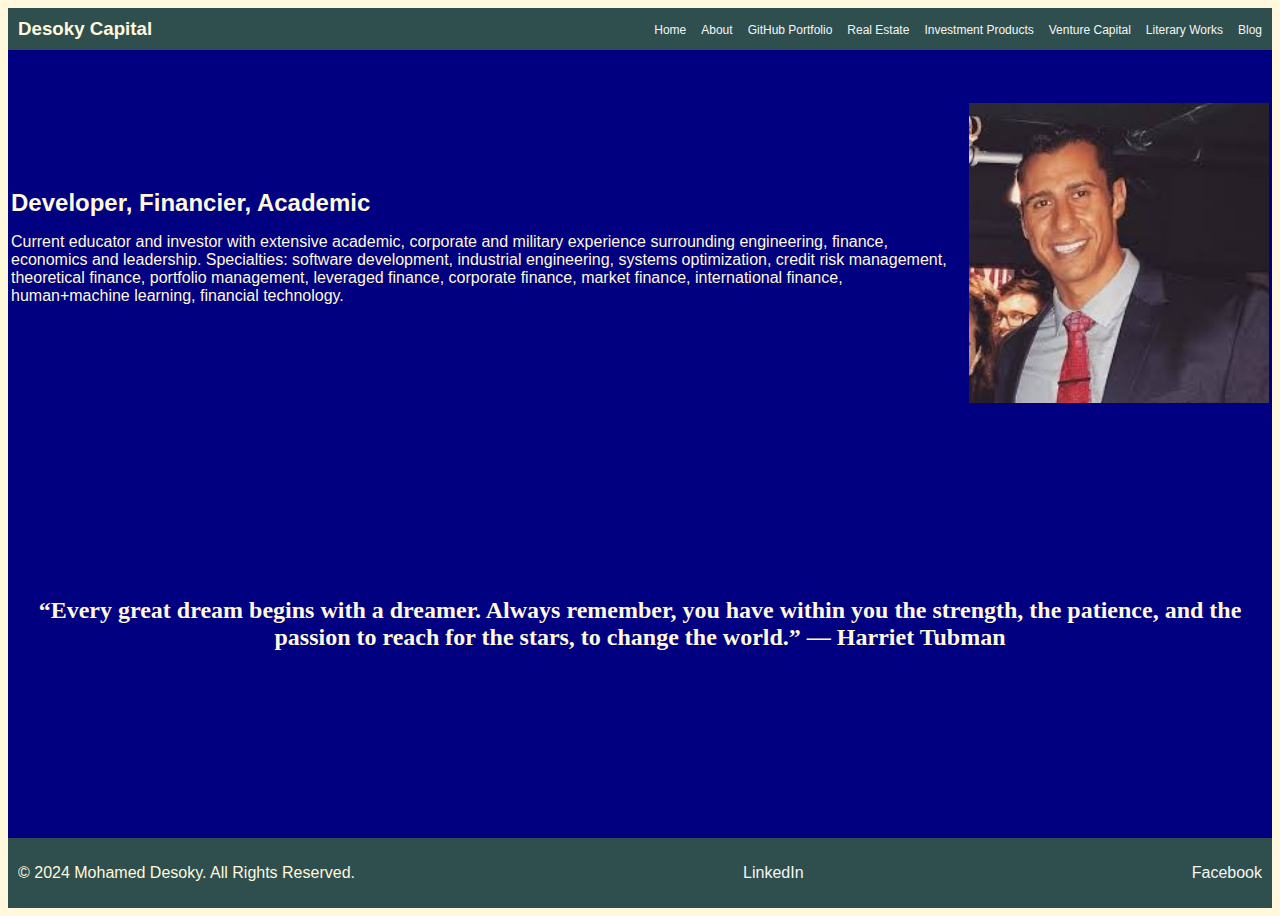
==== index.html @ c7a8af37 "Add block09 folder with website pages" ====
<!DOCTYPE html>
<html lang="en">
<head>
    <meta charset="UTF-8">
    <meta name="viewport" content="width=device-width, initial-scale=1.0">
    <title>Mohamed Desoky</title>

    <link rel="stylesheet" href="styles.css">
    
    <style>

        body {
            display: flex;
            flex-direction: column; /* Stack elements vertically */
            background-color: cornsilk;            
            min-height: 100vh; /* Ensure body covers the entire viewport */
            font-family: 'Arial', sans-serif;           
        }

        main {
            display: flex;
            flex: 1; /* Allow main to take remaining space */
            flex-direction: column; /* Stack elements vertically */
            background-color: navy;
            color: cornsilk;                     
            /* overflow: auto; */
        }


        table {
            margin-top: 50px; /* Center content vertically */
        }

        section {
            display: flex; /* Turn section into a flex container */
            flex: 1; /* Allow section to take remaining space */
            flex-direction: column; /* Stack section content */
            justify-content: center; /* Center content vertically */
            align-items: center; /* Center content horizontally */
            text-align: center; /* Align text in the center */
        }

                
        h1,h2,h3 {
            margin: 0px;
        }

    </style>
</head>

<body>
    <header>
        <h3>Desoky Capital</h3>
        <nav>
            <ul>
                <li><a href="index.html">Home</a></li>
                <li><a href="about.html">About</a></li>
                <li><a href="portfolio.html">GitHub Portfolio</a></li>
                <li><a href="real-estate.html">Real Estate</a></li>
                <li><a href="investment-products.html">Investment Products</a></li>
                <li><a href="venture-capital.html">Venture Capital</a></li>
                <li><a href="literary-works.html">Literary Works</a></li>
                <li><a href="blog.html">Blog</a></li>
            </ul>
        </nav>
    </header>

    <main>
            <table>
                <tr>
                    <td>                    
                            <h2>Developer, Financier, Academic</h2>
                            <p>Current educator and investor with extensive academic, corporate and military experience surrounding engineering, finance, economics and leadership. 
                                Specialties: software development, industrial engineering, systems optimization, credit risk management, theoretical finance, portfolio management, leveraged finance, corporate finance, market finance, international finance, human+machine learning, financial technology.</p>
                    </td>
                    <td>
                        <img style="height:300px" src="[data-uri]" alt="Mohamed Desoky">
                    </td>
                </tr>
    
            </table>

        <section >
            <h2 style="font-family: 'Georgia', serif;">
                “Every great dream begins with a dreamer. Always remember, you have within you the strength, the patience, and the passion to reach for the stars, to change the world.”
                ― Harriet Tubman 
            </h2>
            
        </section>  
    </main>

    <footer>
        <p>&copy; 2024 Mohamed Desoky. All Rights Reserved.</p>
        <p><a href="https://www.linkedin.com/in/mohameddesoky/" target="_blank">LinkedIn</a></p>
        <p><a href="https://www.facebook.com/desokycapital/" target="_blank">Facebook</a></p>
    </footer>

</body>
</html>
---- styles.css ----
header,footer {
    display: flex; /* Use flexbox for layout */
    justify-content: space-between; /* Align items with space between */
    align-items: center; /* Vertically center items */
    padding: 10px;
    background-color: darkslategray;
    font-family: 'Arial', sans-serif;
    color: cornsilk;
}

nav ul {
    list-style: none; /* Remove bullet points */
    display: flex; /* Display list items in a row */
    gap: 15px; /* Add spacing between items */
    padding: 0;
    margin: 0;
}

nav a {
    font-size: 12px;
    text-decoration: none; /* Remove underline */
    color: whitesmoke;
}

footer a {
    text-decoration: none; /* Remove underline */
    color: whitesmoke;
}

nav a:hover {
    color: darkblue;
    text-decoration: underline; /* Change color on hover */
}

img {
    width: 300px; /* Set the desired width */
    height: 150px; /* Set the desired height */
    object-fit: cover;
}
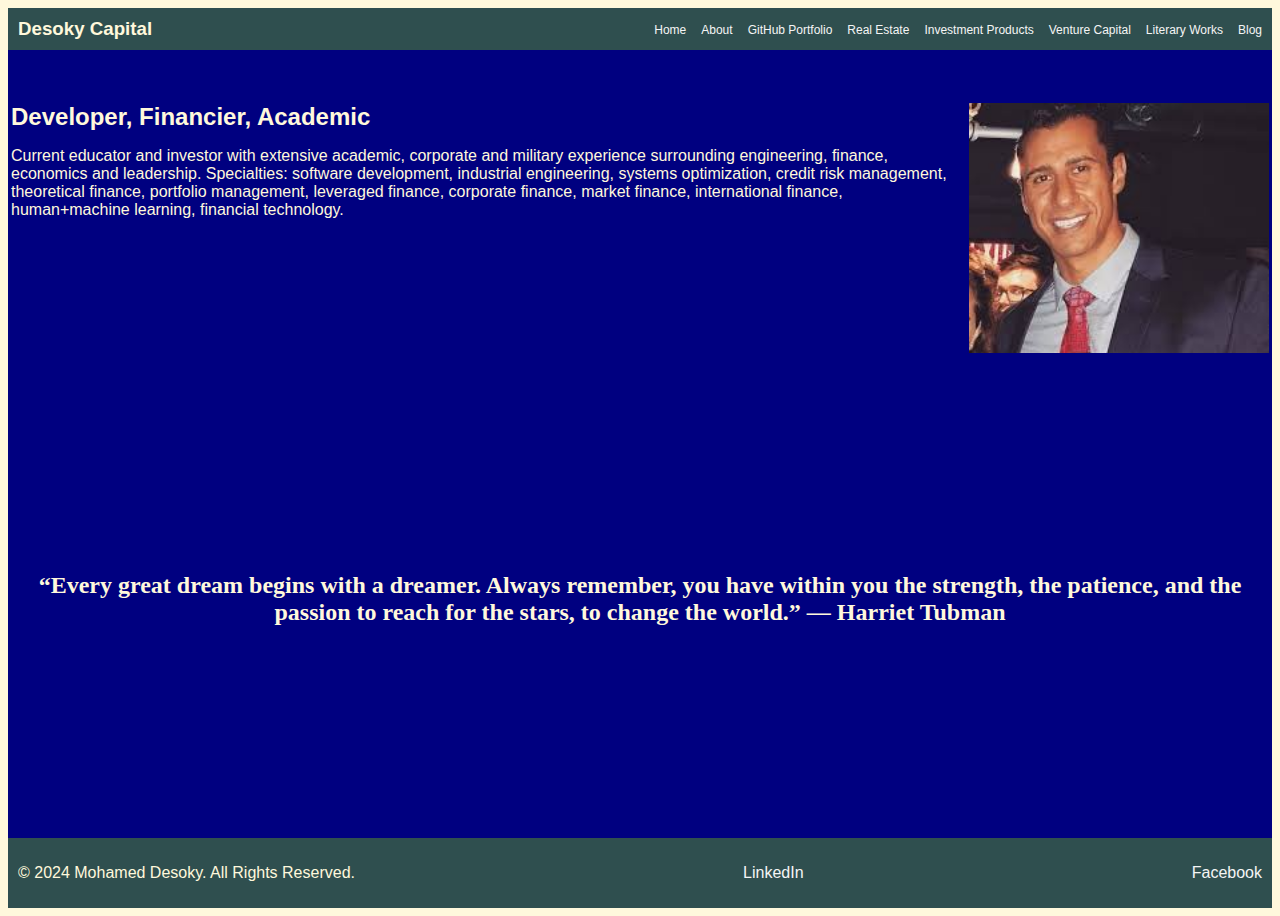
==== commit fa3bd35b: "added new img dimensions and additional entries for the blog and investment products. needs work on " ====
--- a/index.html
+++ b/index.html
@@ -6,6 +6,7 @@
     <title>Mohamed Desoky</title>
 
     <link rel="stylesheet" href="styles.css">
+    <script src="script.js"></script>
     
     <style>
 
@@ -68,13 +69,13 @@
     <main>
             <table>
                 <tr>
-                    <td>                    
+                    <td style="vertical-align: top;">                    
                             <h2>Developer, Financier, Academic</h2>
                             <p>Current educator and investor with extensive academic, corporate and military experience surrounding engineering, finance, economics and leadership. 
                                 Specialties: software development, industrial engineering, systems optimization, credit risk management, theoretical finance, portfolio management, leveraged finance, corporate finance, market finance, international finance, human+machine learning, financial technology.</p>
                     </td>
                     <td>
-                        <img style="height:300px" src="[data-uri]" alt="Mohamed Desoky">
+                        <img src ="./pics/desoky.jpg" alt="Mohamed Desoky">
                     </td>
                 </tr>
     
--- a/styles.css
+++ b/styles.css
@@ -34,7 +34,7 @@
 
 img {
     width: 300px; /* Set the desired width */
-    height: 150px; /* Set the desired height */
+    height: 250px; /* Set the desired height */
     object-fit: cover;
 }
 
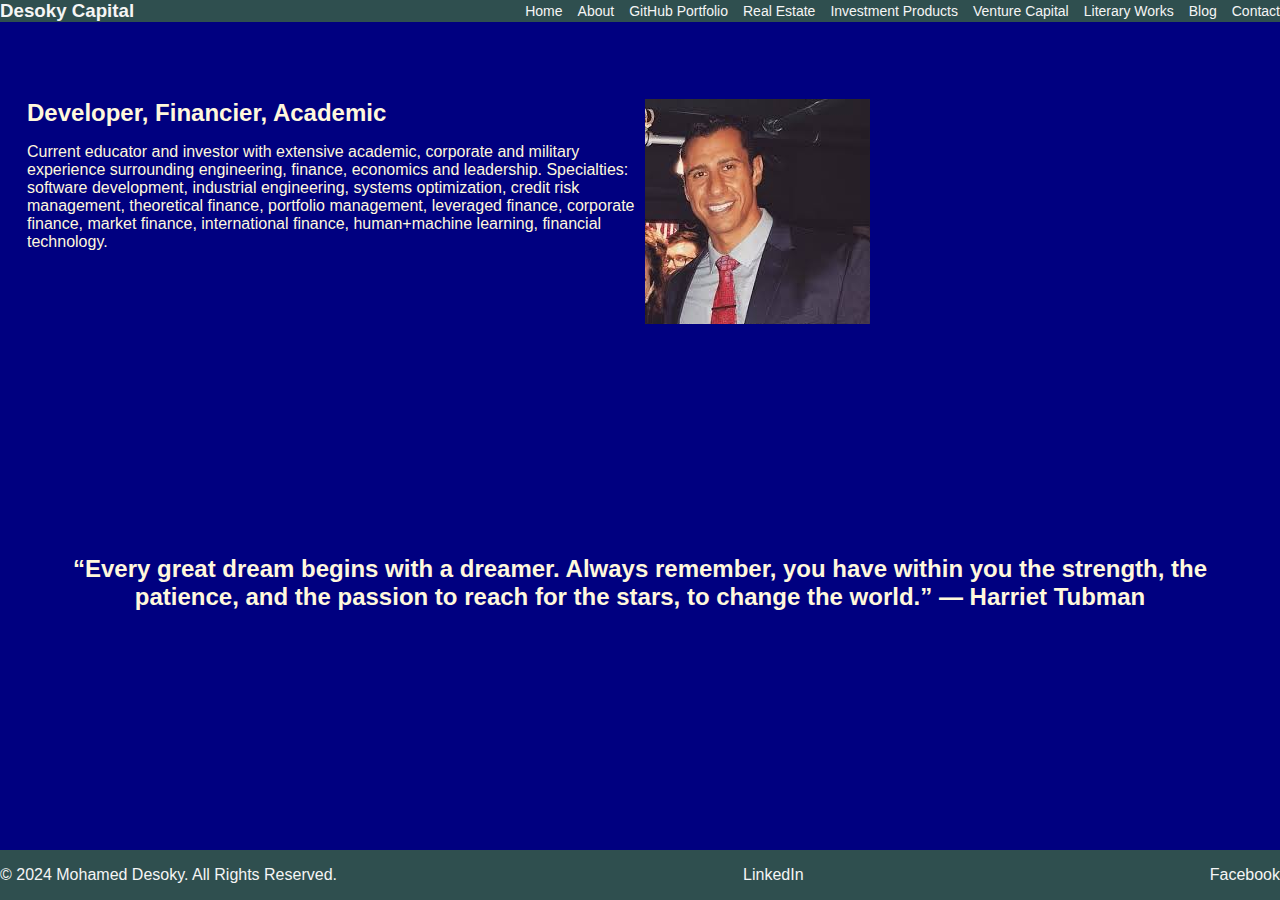
==== commit a05f2017: "Replace old website files with new website file" ====
--- a/index.html
+++ b/index.html
@@ -1,31 +1,14 @@
 <!DOCTYPE html>
+
 <html lang="en">
 <head>
-    <meta charset="UTF-8">
-    <meta name="viewport" content="width=device-width, initial-scale=1.0">
-    <title>Mohamed Desoky</title>
+<meta charset="utf-8"/>
+<meta content="width=device-width, initial-scale=1.0" name="viewport"/>
+<title>Mohamed Desoky</title>
+<link href="styles.css" rel="stylesheet"/>
+<script src="contact.js"></script>
+<style>
 
-    <link rel="stylesheet" href="styles.css">
-    <script src="script.js"></script>
-    
-    <style>
-
-        body {
-            display: flex;
-            flex-direction: column; /* Stack elements vertically */
-            background-color: cornsilk;            
-            min-height: 100vh; /* Ensure body covers the entire viewport */
-            font-family: 'Arial', sans-serif;           
-        }
-
-        main {
-            display: flex;
-            flex: 1; /* Allow main to take remaining space */
-            flex-direction: column; /* Stack elements vertically */
-            background-color: navy;
-            color: cornsilk;                     
-            /* overflow: auto; */
-        }
 
 
         table {
@@ -41,60 +24,50 @@
             text-align: center; /* Align text in the center */
         }
 
-                
-        h1,h2,h3 {
-            margin: 0px;
-        }
 
     </style>
 </head>
-
 <body>
-    <header>
-        <h3>Desoky Capital</h3>
-        <nav>
-            <ul>
-                <li><a href="index.html">Home</a></li>
-                <li><a href="about.html">About</a></li>
-                <li><a href="portfolio.html">GitHub Portfolio</a></li>
-                <li><a href="real-estate.html">Real Estate</a></li>
-                <li><a href="investment-products.html">Investment Products</a></li>
-                <li><a href="venture-capital.html">Venture Capital</a></li>
-                <li><a href="literary-works.html">Literary Works</a></li>
-                <li><a href="blog.html">Blog</a></li>
-            </ul>
-        </nav>
-    </header>
-
-    <main>
-            <table>
-                <tr>
-                    <td style="vertical-align: top;">                    
-                            <h2>Developer, Financier, Academic</h2>
-                            <p>Current educator and investor with extensive academic, corporate and military experience surrounding engineering, finance, economics and leadership. 
+<header>
+<h3>Desoky Capital</h3>
+<nav>
+<ul>
+<li><a href="index.html">Home</a></li>
+<li><a href="about.html">About</a></li>
+<li><a href="portfolio.html">GitHub Portfolio</a></li>
+<li><a href="real-estate.html">Real Estate</a></li>
+<li><a href="investment-products.html">Investment Products</a></li>
+<li><a href="venture-capital.html">Venture Capital</a></li>
+<li><a href="literary-works.html">Literary Works</a></li>
+<li><a href="blog.html">Blog</a></li>
+<li><a href="contact.html">Contact</a></li>
+</ul>
+</nav>
+</header>
+<main>
+<table>
+<tr>
+<td>
+<h2>Developer, Financier, Academic</h2>
+<p>Current educator and investor with extensive academic, corporate and military experience surrounding engineering, finance, economics and leadership. 
                                 Specialties: software development, industrial engineering, systems optimization, credit risk management, theoretical finance, portfolio management, leveraged finance, corporate finance, market finance, international finance, human+machine learning, financial technology.</p>
-                    </td>
-                    <td>
-                        <img src ="./pics/desoky.jpg" alt="Mohamed Desoky">
-                    </td>
-                </tr>
-    
-            </table>
-
-        <section >
-            <h2 style="font-family: 'Georgia', serif;">
+</td>
+<td>
+<img alt="Mohamed Desoky" src="./pics/desoky.jpg"/>
+</td>
+</tr>
+</table>
+<section>
+<h2>
                 “Every great dream begins with a dreamer. Always remember, you have within you the strength, the patience, and the passion to reach for the stars, to change the world.”
                 ― Harriet Tubman 
             </h2>
-            
-        </section>  
-    </main>
-
-    <footer>
-        <p>&copy; 2024 Mohamed Desoky. All Rights Reserved.</p>
-        <p><a href="https://www.linkedin.com/in/mohameddesoky/" target="_blank">LinkedIn</a></p>
-        <p><a href="https://www.facebook.com/desokycapital/" target="_blank">Facebook</a></p>
-    </footer>
-
+</section>
+</main>
+<footer>
+<p>© 2024 Mohamed Desoky. All Rights Reserved.</p>
+<p><a href="https://www.linkedin.com/in/mohameddesoky/" target="_blank">LinkedIn</a></p>
+<p><a href="https://www.facebook.com/desokycapital/" target="_blank">Facebook</a></p>
+</footer>
 </body>
 </html>
--- a/styles.css
+++ b/styles.css
@@ -1,11 +1,57 @@
-header,footer {
-    display: flex; /* Use flexbox for layout */
-    justify-content: space-between; /* Align items with space between */
-    align-items: center; /* Vertically center items */
-    padding: 10px;
-    background-color: darkslategray;
+
+/* General Body Styling */
+body {
+    display: flex;
+    flex-direction: column;
+    background-color: cornsilk;
+    min-height: 100vh;
     font-family: 'Arial', sans-serif;
+    margin: 0;
+    padding: 0;
+}
+
+/* Main Content Styling */
+main {
+    flex: 1;
+    display: flex;
+    flex-direction: column;
+    background-color: navy;
     color: cornsilk;
+    padding: 20px;
+}
+
+/* Headers and Sections */
+h1, h2, h3 {
+    margin: 0;
+}
+
+.trh {
+    border-bottom: 2px solid lightgrey;
+    background-color: whitesmoke;
+    color: black;
+}
+
+/* Background Improvements */
+.bg {
+    background-color: white;
+    color: black;
+}
+
+/* Flex Containers */
+tr {
+    display: flex;
+}
+
+td {
+    flex: 1;
+    padding: 5px;
+    vertical-align: top;
+}
+
+/* Images */
+img {
+    max-width: 100%;
+    height: auto;
 }
 
 nav ul {
@@ -16,25 +62,28 @@
     margin: 0;
 }
 
-nav a {
-    font-size: 12px;
-    text-decoration: none; /* Remove underline */
+/* Navigation Styling */
+header nav ul li a {
+    text-decoration: none;
     color: whitesmoke;
+    font-size: 14px;
+}
+
+header nav ul li a:hover {
+    color: darkblue;
 }
 
 footer a {
-    text-decoration: none; /* Remove underline */
-    color: whitesmoke;
+    color: whitesmoke; 
+    text-decoration: none; /* Removes underline */
 }
 
-nav a:hover {
-    color: darkblue;
-    text-decoration: underline; /* Change color on hover */
-}
-
-img {
-    width: 300px; /* Set the desired width */
-    height: 250px; /* Set the desired height */
-    object-fit: cover;
-}
-
+header,footer {
+    display: flex; /* Use flexbox for layout */
+    justify-content: space-between; /* Align items with space between */
+    align-items: center; /* Vertically center items */
+    padding: 0px;
+    background-color: darkslategray;
+    font-family: 'Arial', sans-serif;
+    color: whitesmoke;
+}